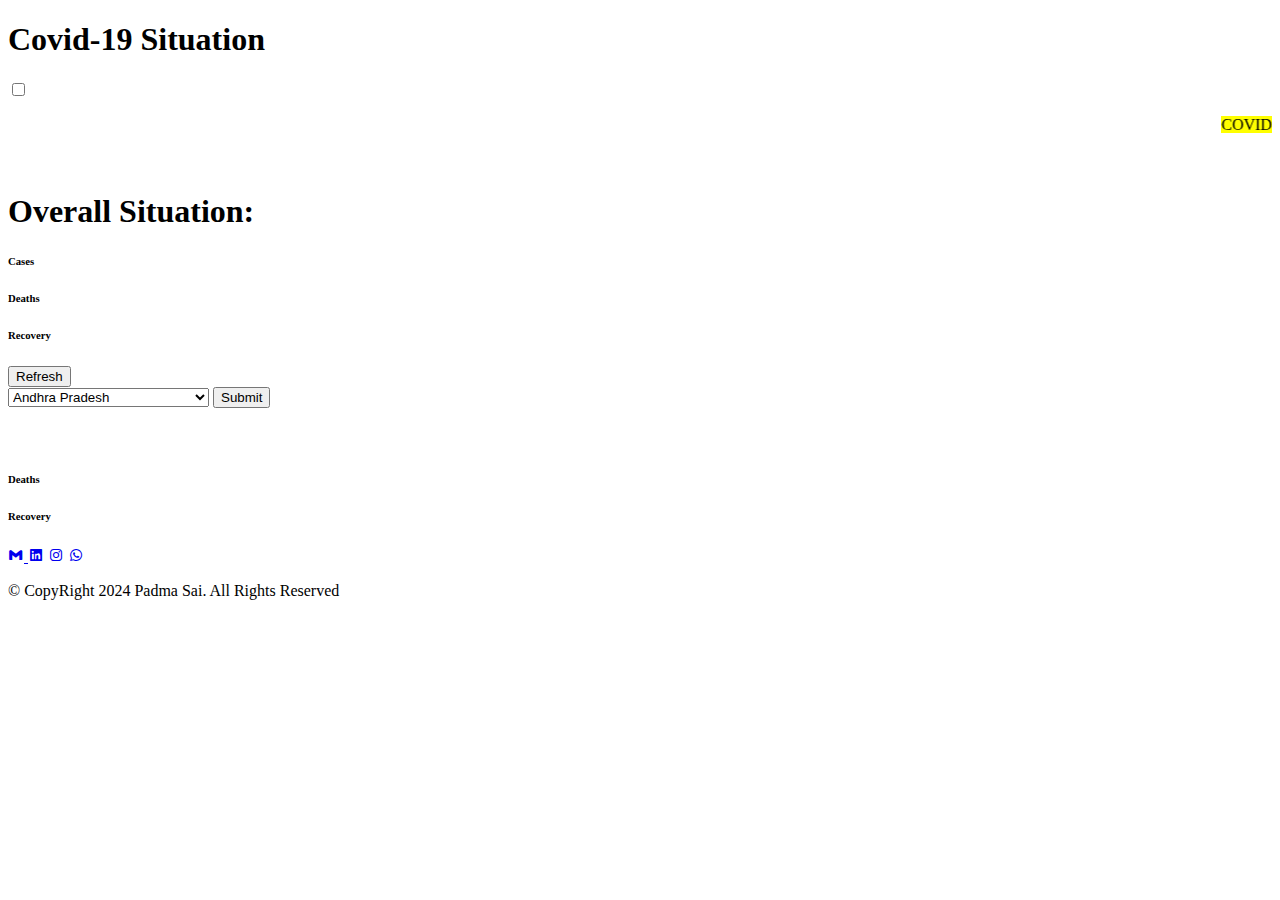
==== coronaAPI.html @ e2fa9979 "Add files via upload" ====
<!DOCTYPE html>
<html lang="en">
<head>
    <meta charset="UTF-8">
    <meta name="viewport" content="width=device-width, initial-scale=1.0">
    <title>Corona API</title>
    <link rel="stylesheet" href="./CSS/style.css">
    <link href='https://unpkg.com/boxicons@2.1.4/css/boxicons.min.css' rel='stylesheet'>
</head>
<body>
    <header id="header">
        <h1 id="header-head">Covid-19 Situation</h1>
        <label class="switch">
            <input type="checkbox" id="mode-toggle">
            <span class="slider"></span>
        </label>
        <div id="clock"></div>
    </header>
    <main>
        <p id="matter"><marquee behavior="" direction=""><mark>COVID-19 is a highly contagious virus that has caused a global pandemic, leading to widespread illness, death, and significant social and economic disruption.</mark></marquee></p>
        <div id="layout">
            <img src="https://scontent.fbpm3-1.fna.fbcdn.net/v/t1.6435-9/91280381_2999380820104732_7870421063320993792_n.jpg?_nc_cat=104&ccb=1-7&_nc_sid=13d280&_nc_ohc=byWTe2bg-zAQ7kNvgEroO7Y&_nc_ht=scontent.fbpm3-1.fna&oh=00_AYAn1xDN2F2Pnv5B-Boe3sBxdZis6DZYINEsIsCuMabRSw&oe=66F6C76A" alt="" id="image">
            <div id="sidelayout">
                <h1 id="heading">Overall Situation:</h1>
                <div id="boxes">
                    <div id="cases-box">
                        <h1 id="num-1"></h1>
                        <h6>Cases</h6>
                    </div>
                    <div id="deaths-box">
                        <h1 id="num-2"></h1>
                        <h6>Deaths</h6>
                    </div>
                    <div id="recovery-box">
                        <h1 id="num-3"></h1>
                        <h6>Recovery</h6>
                    </div>
                </div>
                <button type="submit" id="refresh-btn">Refresh</button>
                <div id="drop-down">
                    <select name="" id="states">
                        <option value="Andhra Pradesh">Andhra Pradesh</option>
                        <option value="Andaman and Nicobar Islands">Andaman and Nicobar Islands</option>
                        <option value="Arunachal Pradesh">Arunachal Pradesh</option>
                        <option value="Assam">Assam</option>
                        <option value="Bihar">Bihar</option>
                        <option value="Chandigarh">Chandigarh</option>
                        <option value="Chhattisgarh">Chhattisgarh</option>
                        <option value="Delhi">Delhi</option>
                        <option value="Goa">Goa</option>
                        <option value="Gujarat">Gujarat</option>
                        <option value="Haryana">Haryana</option>
                        <option value="Himachal Pradesh">Himachal Pradesh</option>
                        <option value="Jammu and Kashmir">Jammu and Kashmir</option>
                        <option value="Jharkhand">Jharkhand</option>
                        <option value="Karnataka">Karnataka</option>
                        <option value="Kerala***">Kerala***</option>
                        <option value="Ladakh">Ladakh</option>
                        <option value="Lakshadweep">Lakshadweep</option>
                        <option value="Madhya Pradesh">Madhya Pradesh</option>
                        <option value="Maharashtra">Maharashtra</option>
                        <option value="Manipur">Manipur</option>
                        <option value="Meghalaya">Meghalaya</option>
                        <option value="Mizoram">Mizoram</option>
                        <option value="Nagaland">Nagaland</option>
                        <option value="Odisha">Odisha</option>
                        <option value="Puducherry">Puducherry</option>
                        <option value="Punjab">Punjab</option>
                        <option value="Rajasthan">Rajasthan</option>
                        <option value="Sikkim">Sikkim</option>
                        <option value="Tamil Nadu">Tamil Nadu</option>
                        <option value="Telangana">Telangana</option>
                        <option value="Tripura">Tripura</option>
                        <option value="Uttarakhand">Uttarakhand</option>
                        <option value="Uttar Pradesh">Uttar Pradesh</option>
                        <option value="West Bengal">West Bengal</option>
                      </select>
                    <button id="drop-down-btn" type="submit">Submit</button>
                </div>
                <h1 id="heading1"></h1>
                <ul id="state-boxes">
                </ul>
            </div>
        </div>
        <div id="frame3">
            <div id="down-layout">
                <img id="down-image" src="https://th.bing.com/th/id/R.42aa411742fcfca1b01cb549b5201d3c?rik=xm9%2fkEiUXS4rXA&riu=http%3a%2f%2fblogs.biomedcentral.com%2fon-health%2fwp-content%2fuploads%2fsites%2f8%2f2020%2f06%2fcorona-5174671_1920.jpg&ehk=6yOHNLYUVvN9OH0LpyJYYB6zhNWNE1%2fTOxjnU%2fxUmEA%3d&risl=&pid=ImgRaw&r=0" alt="">
                <div id="time-change">
                    <h1 id="time-state-name"></h1>
                    <div id="time-boxes">
                        <div id="time-case-box">
                            <h1 id="num-6"></h1>
                            <h6>Deaths</h6>
                        </div>
                        <div id="time-death-box">
                            <h1 id="num-7"></h1>
                            <h6>Recovery</h6>
                        </div>
                    </div>
                </div>
            </div>
        </div>
    </main>
    <footer id="footer">
		<div id="footer-layout">
			<div id="footer-links">
				<a id="work-mail" href="mailto:padmasaigorrela@gmail.com"><i class='bx bxl-gmail'></i>
				</a>
				<a id="work-linkdin" href="https://www.linkedin.com/in/padmasaigorrela/"><i class='bx bxl-linkedin-square'></i></a>
				<a id="footer-insta" href="#"><i class='bx bxl-instagram'></i></a>
				<a id="footer-what" href="https://wa.me/+917989006659"><i class='bx bxl-whatsapp'></i></a>
			</div>
			<p id="copyright">&copy CopyRight 2024 Padma Sai. All Rights Reserved</p>
		</div>
	</footer>
    <script src="https://code.jquery.com/jquery-3.6.0.min.js"></script>
    <script src="./JS/script.js"></script>
    <script src="./JS/script copy.js"></script>
</body>
</html>
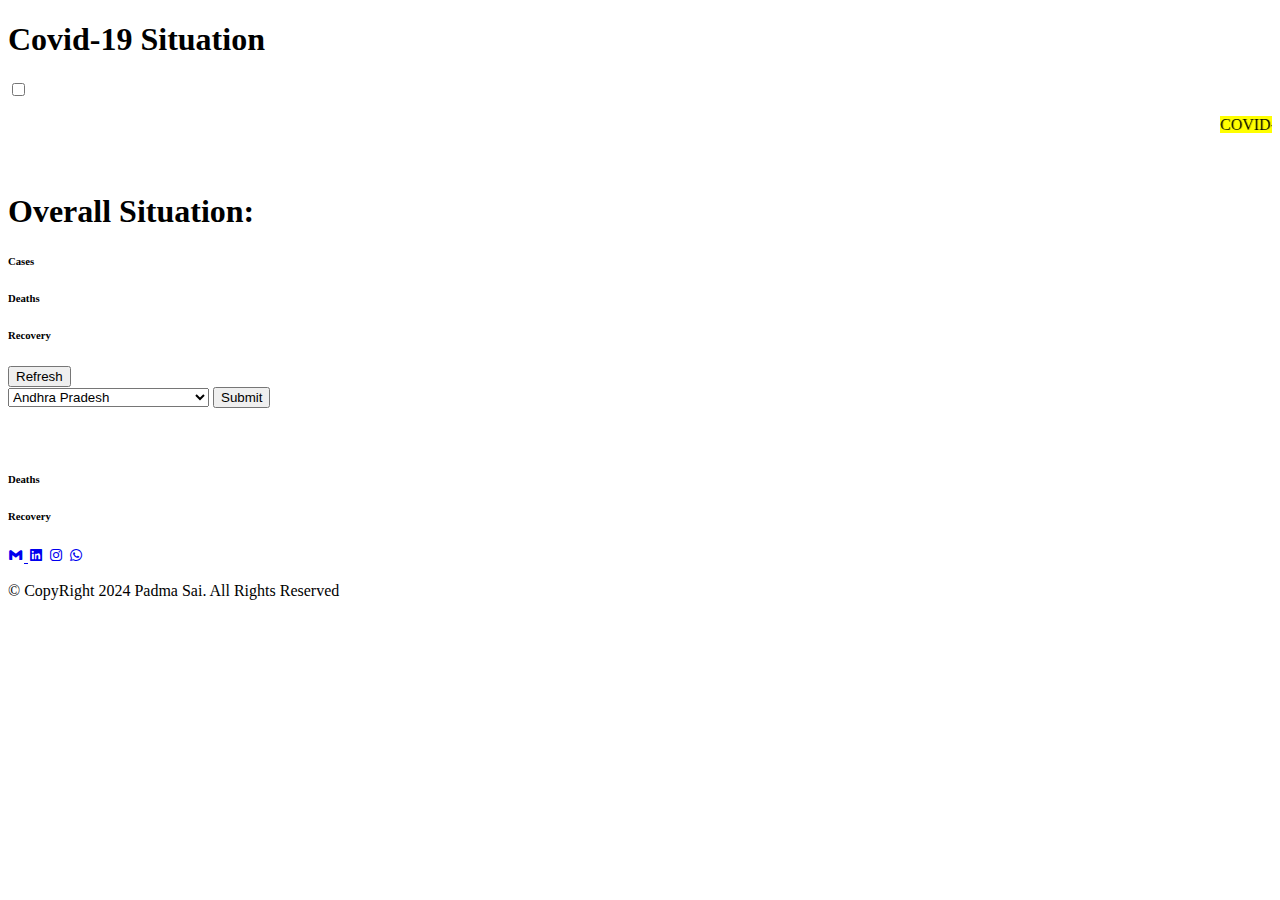
==== commit d6e0c2e1: "Update coronaAPI.html" ====
--- a/coronaAPI.html
+++ b/coronaAPI.html
@@ -114,7 +114,7 @@
 		</div>
 	</footer>
     <script src="https://code.jquery.com/jquery-3.6.0.min.js"></script>
-    <script src="./JS/script.js"></script>
+    <script src="./JS/script js.js"></script>
     <script src="./JS/script copy.js"></script>
 </body>
 </html>
